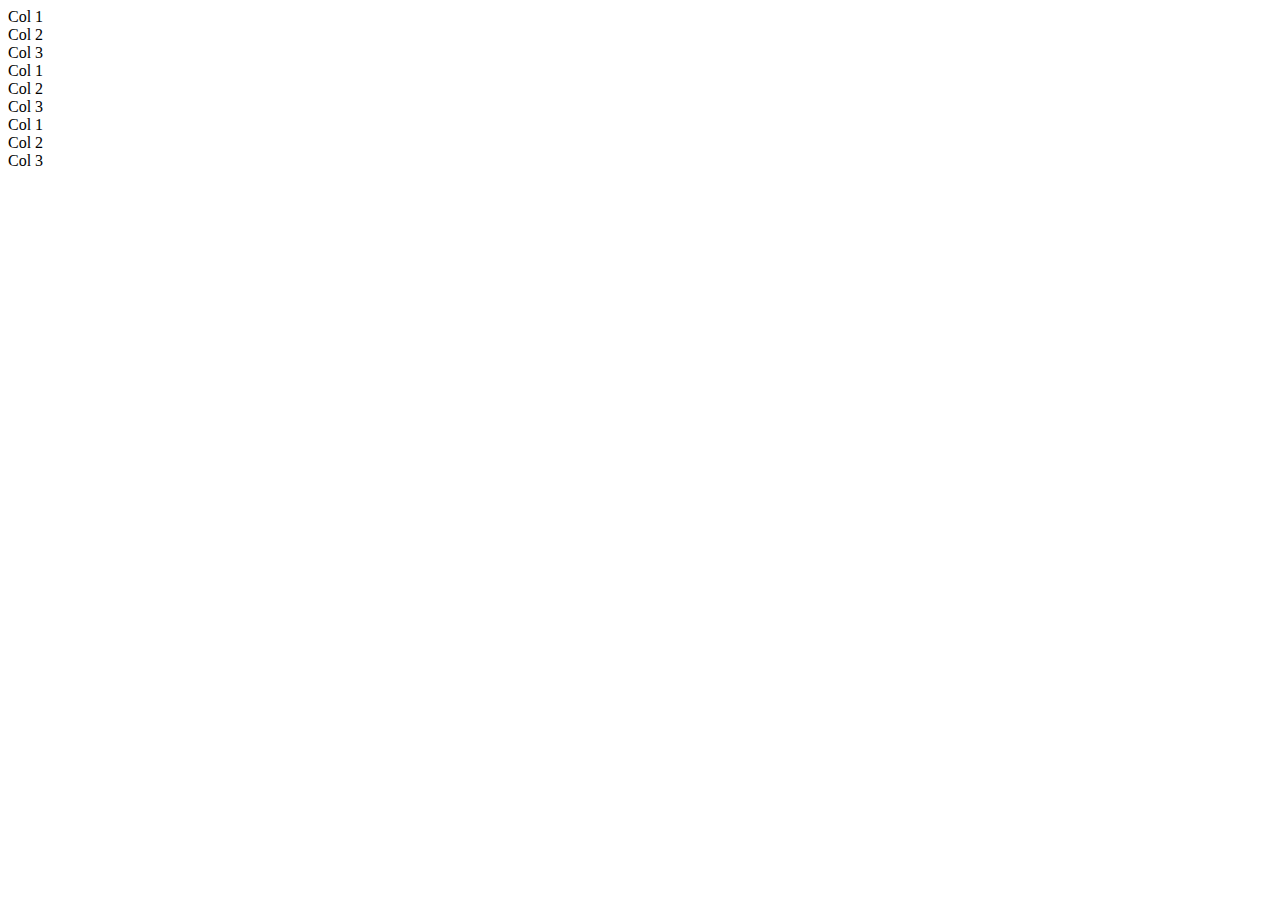
==== solution/index.html @ 66c8579a "my first page" ====
<!doctype html>
<html lang="en">
  <head>
    <meta charset="utf-8">
    <meta http-equiv="X-UA-Compatible" content="IE=edge">
    <meta name="viewport" content="width=device-width, initial-scale=1">
    <title>Bootstrap Starter Page</title>
    <link rel="stylesheet" href="css/bootstrap.min.css">
    <link rel="stylesheet" href="css/styles.css">
  </head>
<body>
    
  <div class="container-fluid">
    <div class="row">
      <div class="col-md-4 col-sm-6">Col 1</div>
      <div class="col-md-4 col-sm-6">Col 2</div>
      <div class="col-md-4 col-sm-6">Col 3</div>
    </div>
      <div class="row">
      <div class="col-md-4 col-sm-6">Col 1</div>
      <div class="col-md-4 col-sm-6">Col 2</div>
      <div class="col-md-4 col-sm-6">Col 3</div>
    </div>
      <div class="row">
      <div class="col-xs-6">Col 1</div><!--never collapse-->
      <div class="col-xs-6">Col 2</div><!--never collapse-->
      <div class="col-xs-6">Col 3</div><!--never collapse-->
    </div>
  </div>

  <!-- jQuery (Bootstrap JS plugins depend on it) -->
  <script src="js/jquery-1.11.3.min.js"></script>
  <script src="js/bootstrap.min.js"></script>
  <script src="js/script.js"></script>
</body>
</html>
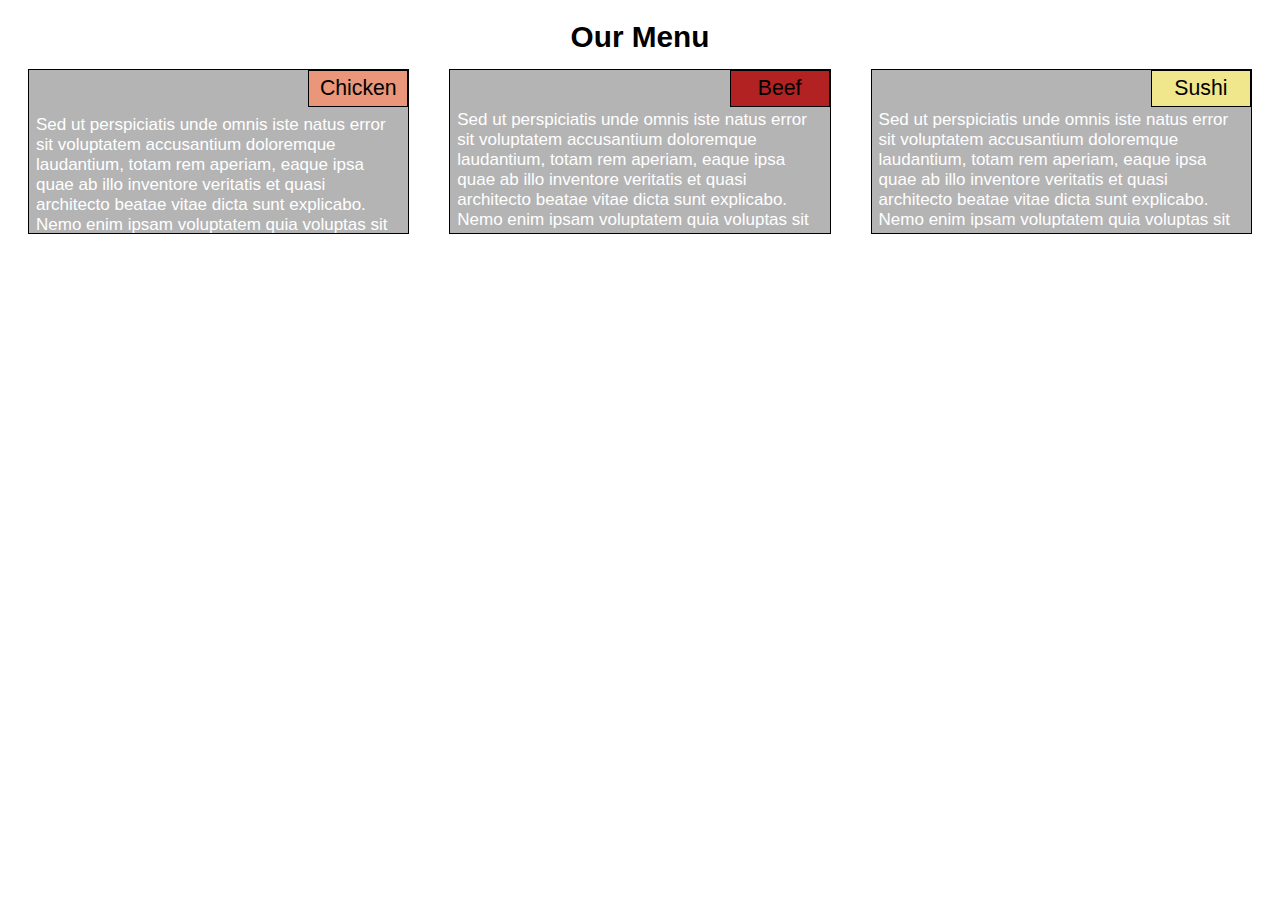
==== commit 0e60d96f: "Update index.html" ====
--- a/solution/index.html
+++ b/solution/index.html
@@ -1,36 +1,190 @@
-<!doctype html>
-<html lang="en">
-  <head>
-    <meta charset="utf-8">
-    <meta http-equiv="X-UA-Compatible" content="IE=edge">
-    <meta name="viewport" content="width=device-width, initial-scale=1">
-    <title>Bootstrap Starter Page</title>
-    <link rel="stylesheet" href="css/bootstrap.min.css">
-    <link rel="stylesheet" href="css/styles.css">
-  </head>
-<body>
-    
-  <div class="container-fluid">
-    <div class="row">
-      <div class="col-md-4 col-sm-6">Col 1</div>
-      <div class="col-md-4 col-sm-6">Col 2</div>
-      <div class="col-md-4 col-sm-6">Col 3</div>
-    </div>
-      <div class="row">
-      <div class="col-md-4 col-sm-6">Col 1</div>
-      <div class="col-md-4 col-sm-6">Col 2</div>
-      <div class="col-md-4 col-sm-6">Col 3</div>
-    </div>
-      <div class="row">
-      <div class="col-xs-6">Col 1</div><!--never collapse-->
-      <div class="col-xs-6">Col 2</div><!--never collapse-->
-      <div class="col-xs-6">Col 3</div><!--never collapse-->
-    </div>
+    <!DOCTYPE html> 
+    <html> 
+    <head> 
+      <meta charset="utf-8"> 
+      <meta name="viewport" content="width=device-width, initial-scale=1">
+      <title>Responsive Layout</title> 
+
+      <style> 
+
+       * {
+        box-sizing: border-box; 
+        font-family: Helvetica; 
+        font-size: 17px;
+        
+      }
+
+      h1 {
+        margin-bottom: 15px;
+        text-align: center;
+        font-size: 29.75px;
+      } 
+
+      #p-chicken {
+        background-color: #B4B4B4; 
+        margin-top: 45px; 
+        padding-left: 7px;
+        padding-right: 7px;
+        color: white;
+        background-color: #B4B4B4;
+      } 
+
+      #p-beef {
+        background-color: #B4B4B4; 
+        margin-top: 40px; 
+        padding-left: 7px;
+        padding-right: 7px;
+
+        color: white;
+        background-color: #B4B4B4;
+      } 
+
+      #p-sushi {
+        background-color: #B4B4B4; 
+        margin-top: 40px; 
+        padding-left: 7px;
+        padding-right: 7px;
+
+        color: white;
+        background-color: #B4B4B4;
+      } 
+
+      .row {
+        width: 100%;
+        height: 300px;
+        position: relative;
+      } 
+
+      #chicken {
+        border: 1px solid black;
+        position: absolute; 
+        font-size: 21.25px;
+        top: 0px;
+        right: 0px; 
+        padding-bottom: 5px;
+        padding-top: 5px; 
+        width:100px;
+
+        margin-top:0; 
+        margin-bottom: 0;
+        text-align: center;
+        background-color: #E9967A; color: black;
+      } 
+
+      #beef {
+        border: 1px solid black;
+        position: absolute; 
+        font-size: 21.25px;
+        top: 0px;
+        right: 0px; 
+        width:100px;
+        padding-bottom: 5px; 
+        padding-top: 5px; 
+        margin-top: 0px;
+        margin-bottom: 0;
+        text-align: center;
+        padding: auto;
+        background-color: #B22222;
+      } 
+
+      #sushi {
+        border: 1px solid black;
+        position: absolute;
+        font-size: 21.25px;
+        top: 0px;
+        right: 0px; 
+        width:100px; 
+        padding-bottom: 5px; 
+        padding-top: 5px; 
+
+        margin-top:0; 
+        margin-bottom: 0; 
+        text-align: center; 
+        padding: auto; 
+        background-color: #F0E68C; 
+        color: black; 
+      } 
+
+      #box {
+        background-color: #B4B4B4; 
+        position: relative;
+        height: 165px;
+        border: 1px solid black; 
+        margin-left: 15px; 
+        margin-right: 15px; 
+        overflow: hidden;
+      } 
+
+      #content {
+        background-color: #90EE90;               
+      } 
+
+
+
+      /********** desktop view **********/ 
+      @media (min-width: 992px) {
+
+        .col-lg-3 {
+          float: left;
+          position: relative;
+          padding-left: 5px; 
+          padding-right: 5px;
+          width: 33.33%; 
+        } 
+
+
+      } 
+
+
+      /********** tablet view **********/ 
+      @media (min-width: 768px) and (max-width: 991px) {
+
+        .col-md-1 {
+         width: 100%; 
+         margin-top: 30px;
+         float: left; 
+       } 
+       .col-md-2 {
+         width: 50%; 
+         float: left; 
+       } 
+     }
+
+
+     /********** mobile view **********/ 
+     @media (max-width: 767px){
+      .col-xs-1 {
+        margin-top: 30px;
+        width: 100%;
+      } 
+
+    }
+
+  </style> 
+</head> 
+<body> 
+  <h1>Our Menu</h1> 
+  <div class="row"> 
+    <div class="col-lg-3 col-md-2"> 
+      <div id="box"> 
+        <p id="chicken">Chicken</p> 
+        <p id="p-chicken">Sed ut perspiciatis unde omnis iste natus error sit voluptatem accusantium doloremque laudantium, totam rem aperiam, eaque ipsa quae ab illo inventore veritatis et quasi architecto beatae vitae dicta sunt explicabo. Nemo enim ipsam voluptatem quia voluptas sit aspernatur aut odit aut fugit, sed quia consequuntur magni dolores eos qui ratione voluptatem sequi nesciunt. Neque porro quisquam est, qui dolorem ipsum quia dolor sit amet, consectetur, adipisci velit, sed quia non numquam eius modi tempora incidunt ut labore et dolore magnam aliquam quaerat voluptatem. Ut enim ad minima veniam, quis nostrum exercitationem ullam corporis suscipit laboriosam, nisi ut aliquid ex ea commodi consequatur? Quis autem vel eum iure reprehenderit qui in ea voluptate velit esse quam nihil molestiae consequatur, vel illum qui dolorem eum fugiat quo voluptas nulla pariatur? </p> 
+      </div> 
+    </div> 
+
+    <div class="col-lg-3 col-md-2 col-xs-1 ">
+     <div id="box">
+      <p id="beef">Beef</p>
+      <p id="p-beef">Sed ut perspiciatis unde omnis iste natus error sit voluptatem accusantium doloremque laudantium, totam rem aperiam, eaque ipsa quae ab illo inventore veritatis et quasi architecto beatae vitae dicta sunt explicabo. Nemo enim ipsam voluptatem quia voluptas sit aspernatur aut odit aut fugit, sed quia consequuntur magni dolores eos qui ratione voluptatem sequi nesciunt. Neque porro quisquam est, qui dolorem ipsum quia dolor sit amet, consectetur, adipisci velit, sed quia non numquam eius modi tempora incidunt ut labore et dolore magnam aliquam quaerat voluptatem. Ut enim ad minima veniam, quis nostrum exercitationem ullam corporis suscipit laboriosam, nisi ut aliquid ex ea commodi consequatur? Quis autem vel eum iure reprehenderit qui in ea voluptate velit esse quam nihil molestiae consequatur, vel illum qui dolorem eum fugiat quo voluptas nulla pariatur?</p> 
+    </div> 
+  </div> 
+
+  <div class="col-lg-3 col-md-1 col-xs-1 ">
+    <div id="box"> 
+      <p id="sushi">Sushi</p> 
+      <p id="p-sushi">Sed ut perspiciatis unde omnis iste natus error sit voluptatem accusantium doloremque laudantium, totam rem aperiam, eaque ipsa quae ab illo inventore veritatis et quasi architecto beatae vitae dicta sunt explicabo. Nemo enim ipsam voluptatem quia voluptas sit aspernatur aut odit aut fugit, sed quia consequuntur magni dolores eos qui ratione voluptatem sequi nesciunt. Neque porro quisquam est, qui dolorem ipsum quia dolor sit amet, consectetur, adipisci velit, sed quia non numquam eius modi tempora incidunt ut labore et dolore magnam aliquam quaerat voluptatem. Ut enim ad minima veniam, quis nostrum exercitationem ullam corporis suscipit laboriosam, nisi ut aliquid ex ea commodi consequatur? Quis autem vel eum iure reprehenderit qui in ea voluptate velit esse quam nihil molestiae consequatur, vel illum qui dolorem eum fugiat quo voluptas nulla pariatur?</p> 
+    </div> 
   </div>
-
-  <!-- jQuery (Bootstrap JS plugins depend on it) -->
-  <script src="js/jquery-1.11.3.min.js"></script>
-  <script src="js/bootstrap.min.js"></script>
-  <script src="js/script.js"></script>
-</body>
+</div > 
+</body> 
 </html>
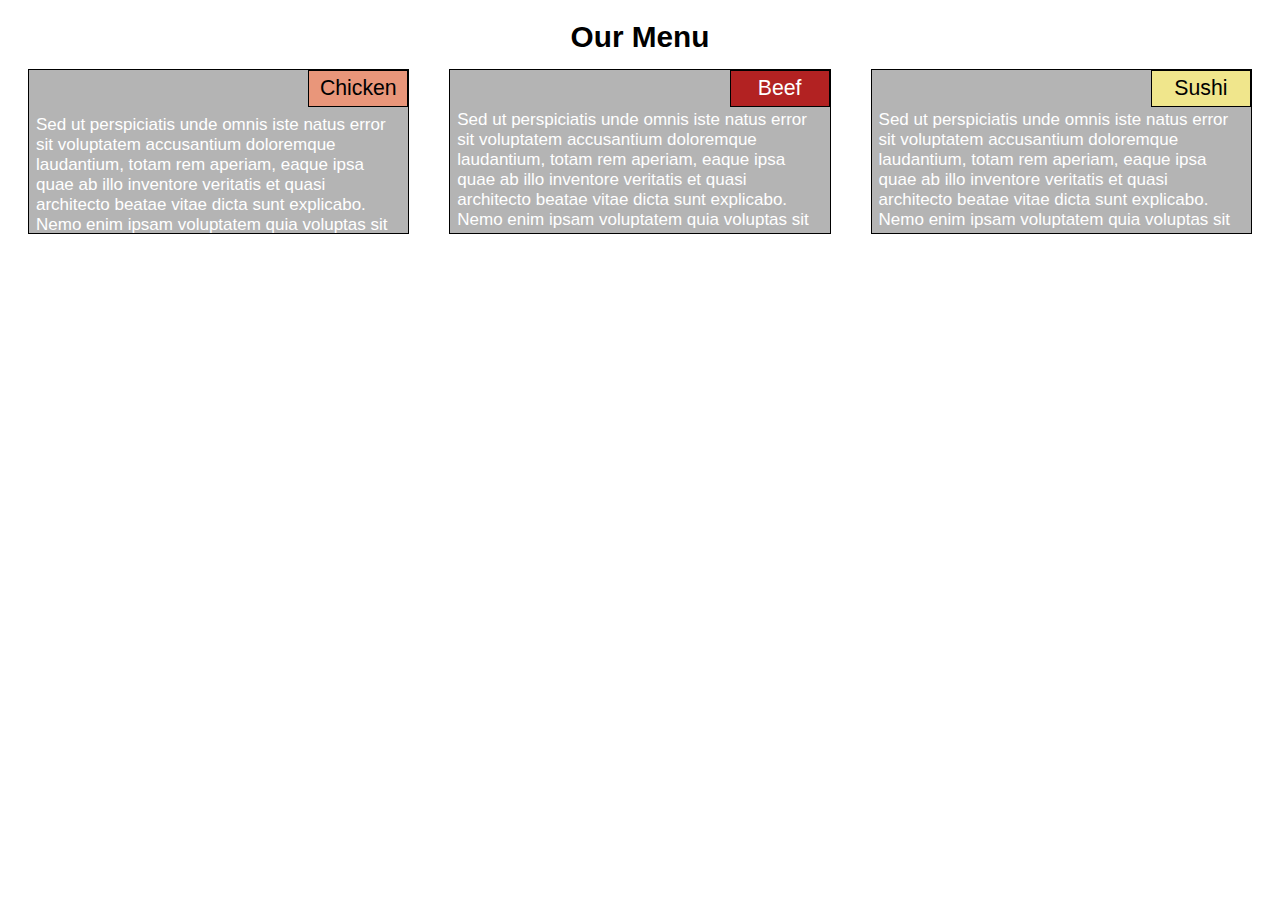
==== commit 01ded7ba: "Update index.html" ====
--- a/solution/index.html
+++ b/solution/index.html
@@ -84,6 +84,7 @@
         margin-bottom: 0;
         text-align: center;
         padding: auto;
+        color: white;
         background-color: #B22222;
       } 
 
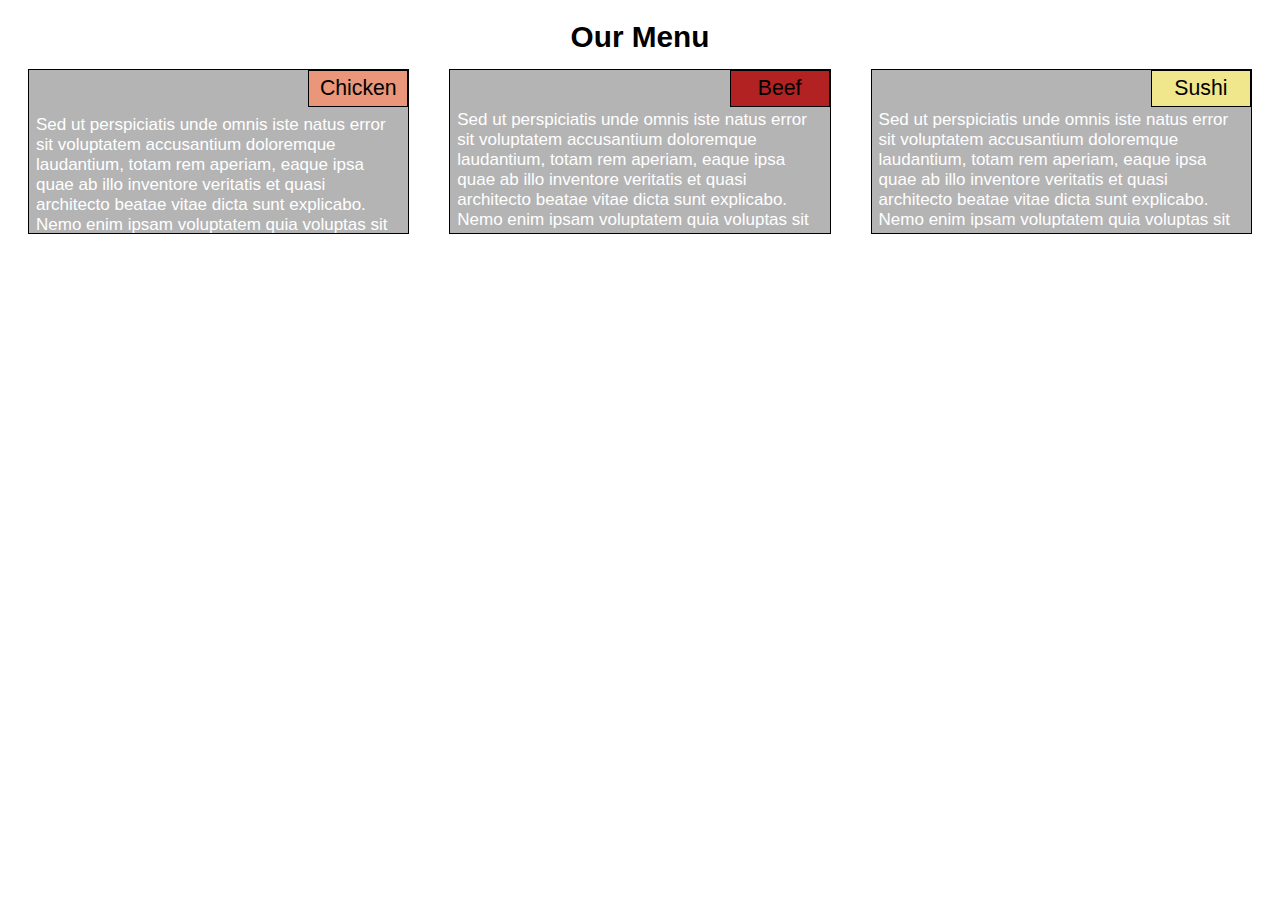
==== commit ff5c0e4a: "module 3" ====
--- a/solution/index.html
+++ b/solution/index.html
@@ -84,7 +84,6 @@
         margin-bottom: 0;
         text-align: center;
         padding: auto;
-        color: white;
         background-color: #B22222;
       } 
 
@@ -188,4 +187,4 @@
   </div>
 </div > 
 </body> 
-</html>
+</html>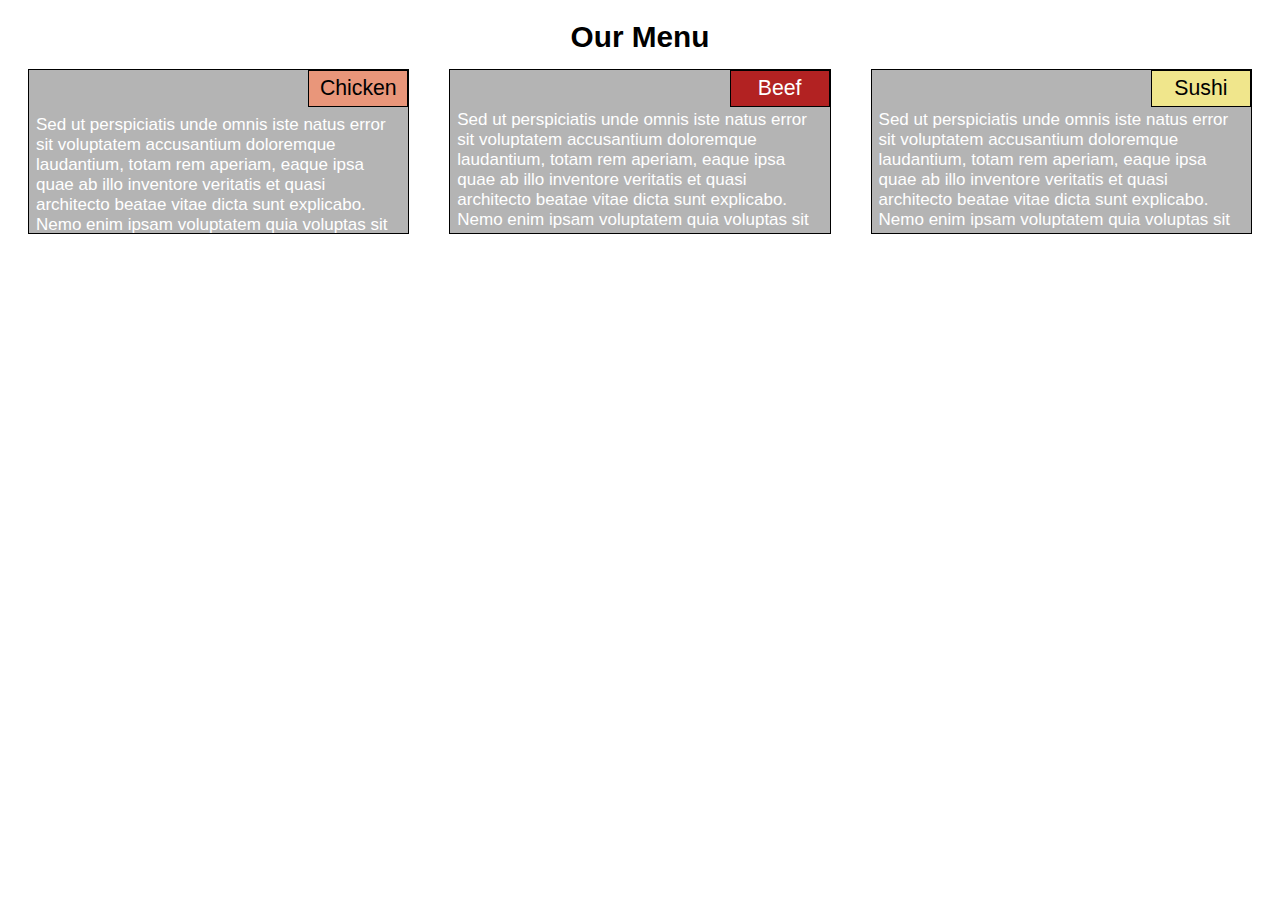
==== commit f0de824d: "solution" ====
--- a/solution/index.html
+++ b/solution/index.html
@@ -1,4 +1,4 @@
-    <!DOCTYPE html> 
+<!DOCTYPE html> 
     <html> 
     <head> 
       <meta charset="utf-8"> 
@@ -6,20 +6,17 @@
       <title>Responsive Layout</title> 
 
       <style> 
-
        * {
         box-sizing: border-box; 
         font-family: Helvetica; 
         font-size: 17px;
         
       }
-
       h1 {
         margin-bottom: 15px;
         text-align: center;
         font-size: 29.75px;
       } 
-
       #p-chicken {
         background-color: #B4B4B4; 
         margin-top: 45px; 
@@ -28,33 +25,27 @@
         color: white;
         background-color: #B4B4B4;
       } 
-
       #p-beef {
         background-color: #B4B4B4; 
         margin-top: 40px; 
         padding-left: 7px;
         padding-right: 7px;
-
         color: white;
         background-color: #B4B4B4;
       } 
-
       #p-sushi {
         background-color: #B4B4B4; 
         margin-top: 40px; 
         padding-left: 7px;
         padding-right: 7px;
-
         color: white;
         background-color: #B4B4B4;
       } 
-
       .row {
         width: 100%;
         height: 300px;
         position: relative;
       } 
-
       #chicken {
         border: 1px solid black;
         position: absolute; 
@@ -64,13 +55,11 @@
         padding-bottom: 5px;
         padding-top: 5px; 
         width:100px;
-
         margin-top:0; 
         margin-bottom: 0;
         text-align: center;
         background-color: #E9967A; color: black;
       } 
-
       #beef {
         border: 1px solid black;
         position: absolute; 
@@ -84,9 +73,9 @@
         margin-bottom: 0;
         text-align: center;
         padding: auto;
+        color: white;
         background-color: #B22222;
       } 
-
       #sushi {
         border: 1px solid black;
         position: absolute;
@@ -96,7 +85,6 @@
         width:100px; 
         padding-bottom: 5px; 
         padding-top: 5px; 
-
         margin-top:0; 
         margin-bottom: 0; 
         text-align: center; 
@@ -104,7 +92,6 @@
         background-color: #F0E68C; 
         color: black; 
       } 
-
       #box {
         background-color: #B4B4B4; 
         position: relative;
@@ -114,16 +101,11 @@
         margin-right: 15px; 
         overflow: hidden;
       } 
-
       #content {
         background-color: #90EE90;               
       } 
-
-
-
       /********** desktop view **********/ 
       @media (min-width: 992px) {
-
         .col-lg-3 {
           float: left;
           position: relative;
@@ -131,14 +113,9 @@
           padding-right: 5px;
           width: 33.33%; 
         } 
-
-
       } 
-
-
       /********** tablet view **********/ 
       @media (min-width: 768px) and (max-width: 991px) {
-
         .col-md-1 {
          width: 100%; 
          margin-top: 30px;
@@ -149,17 +126,13 @@
          float: left; 
        } 
      }
-
-
      /********** mobile view **********/ 
      @media (max-width: 767px){
       .col-xs-1 {
         margin-top: 30px;
         width: 100%;
       } 
-
     }
-
   </style> 
 </head> 
 <body> 
